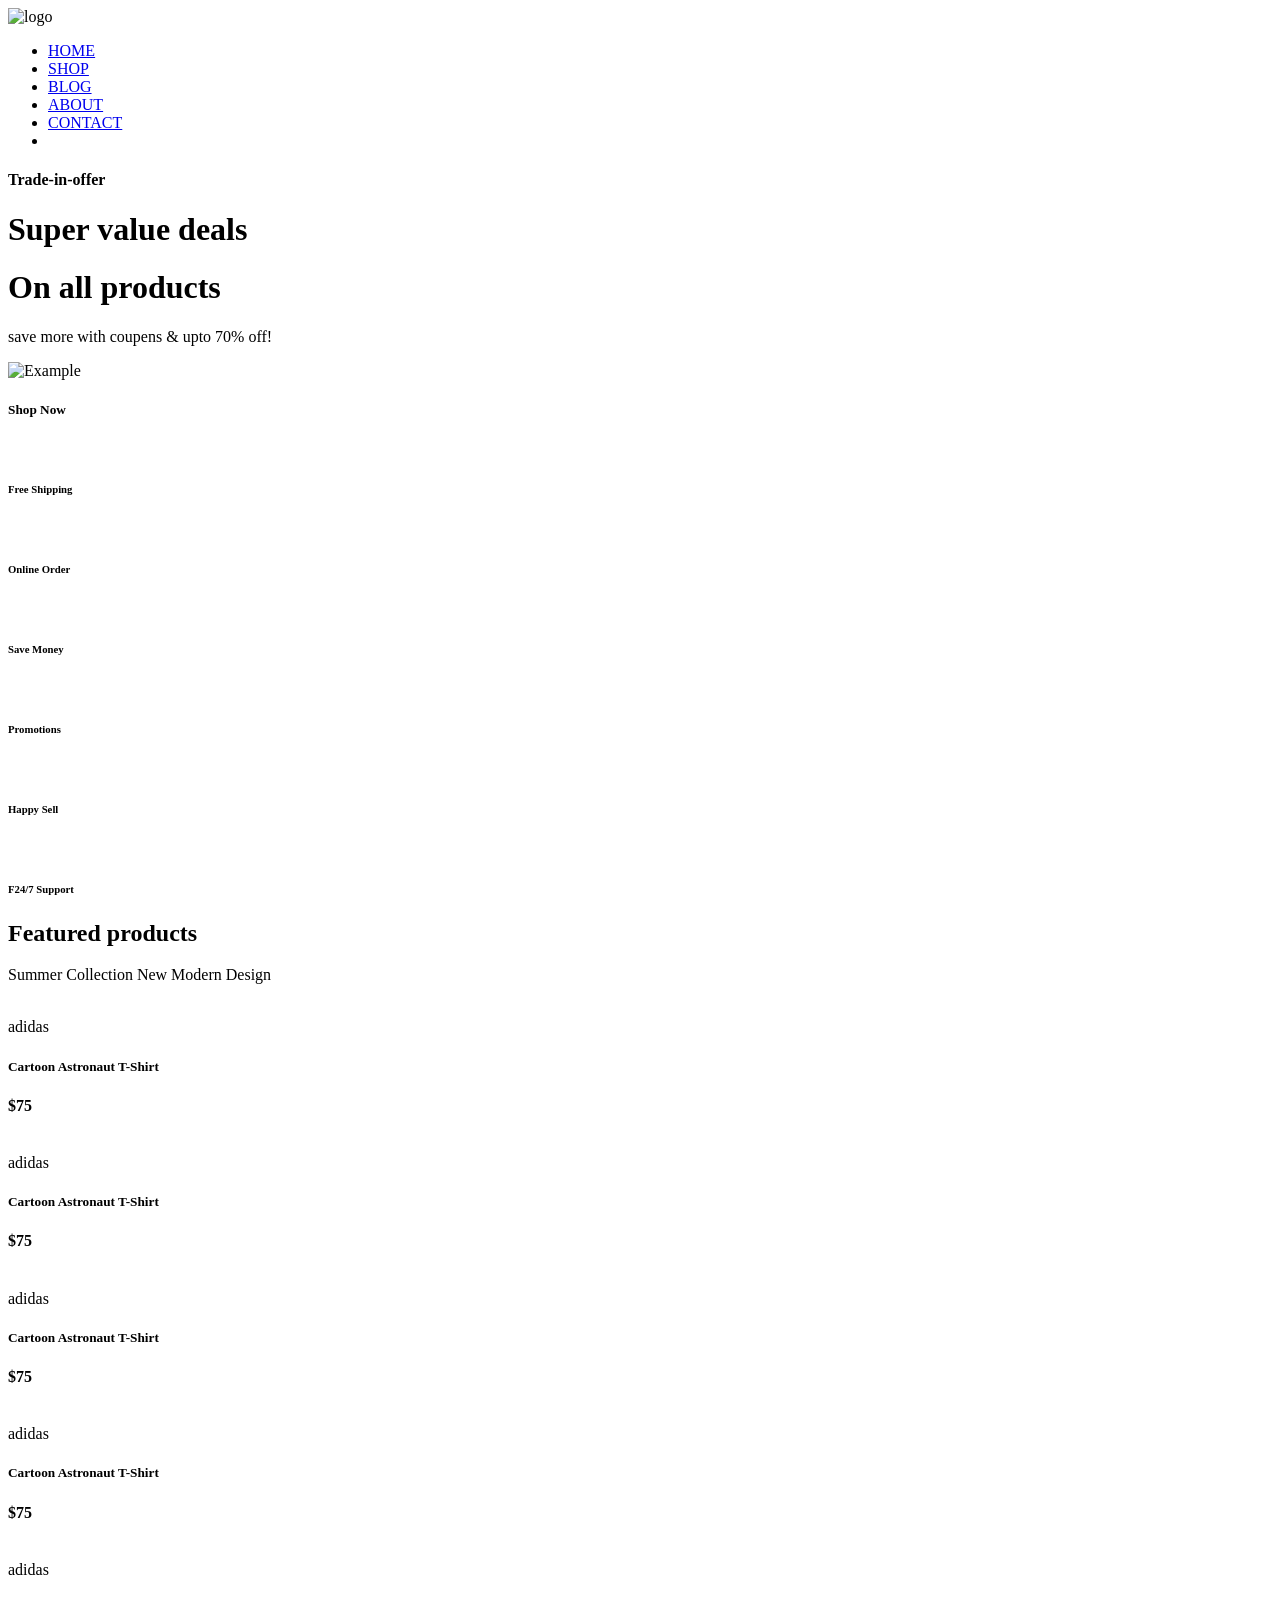
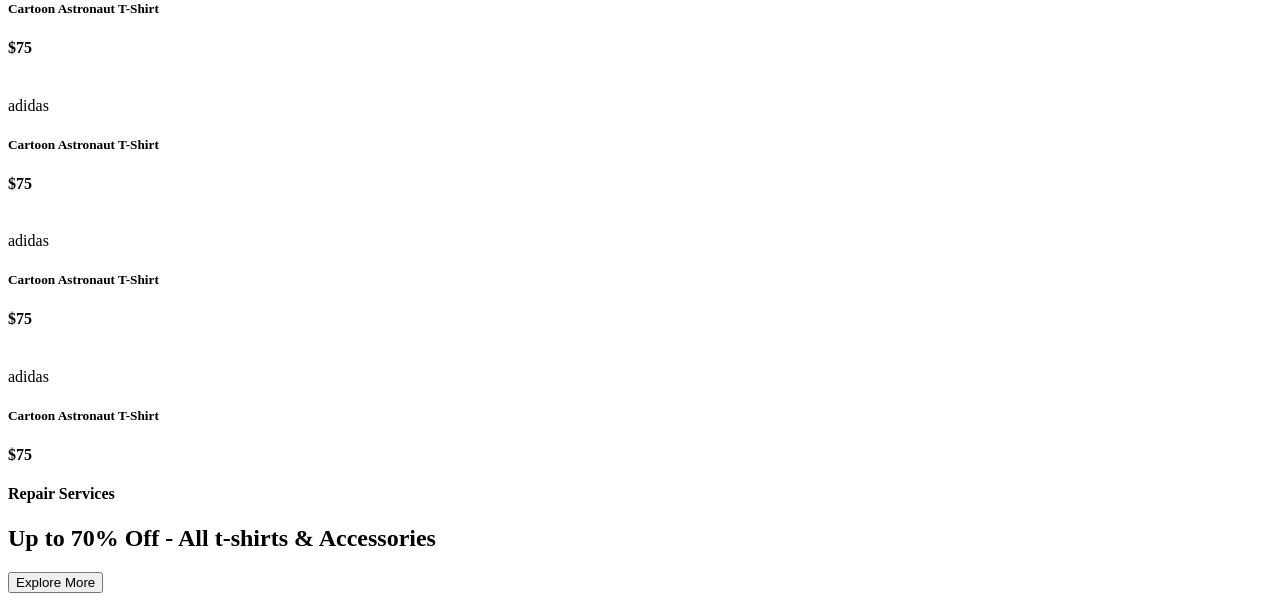
==== E-commerce.html @ c4967437 "Add files via upload" ====
<!DOCTYPE html>
<html lang="en">
<head>
    <meta charset="UTF-8">
    <meta name="viewport" content="width=device-width, initial-scale=1.0">
    <title>E-commerce website</title>
    <link rel="stylesheet" href="E-commerce.css">
    <link rel="stylesheet" href="https://cdnjs.cloudflare.com/ajax/libs/font-awesome/7.0.1/css/all.min.css">

</head>
<body>
    <div class="main">
       <img src="img/logo.png" alt="logo">
           <div class="collapse.navbar-collapse" id="navbarNav">
            <ul class="navbar">
               <li><a class="active" href="html2.html">HOME</a></li>
               <li><a href="shop.html">SHOP</a></li>
               <li><a href="blog.html">BLOG</a> </li>
               <li><a href="about.html">ABOUT</a></li>
               <li><a href="contact.html">CONTACT</a></li> 
               <li><a href="cart.html"><i class="fa-solid fa-bag-shopping"></i></a></li>  
             </ul>
           </div>
      </div>
      <div id="hero">
        <h4>Trade-in-offer</h4>
        <h1>Super value deals </h1>
        <h1 class="green">On all products</h1>
        <p>save more with coupens & upto 70% off!</p>
        <div class="image-container">
          <img src="img/button.png" alt="Example">
          <h5 class="text">Shop Now</h5>
        </div>
      </div>
      <section id="features">
        <Div id="features-box">
          <img src="img/features/f1.png" alt="">
          <h6>Free Shipping</h6>
         </Div>
         <Div id="features-box">
          <img src="img/features/f2.png" alt="">
          <h6>Online Order</h6>
         </Div>
         <Div id="features-box">
          <img src="img/features/f3.png" alt="">
          <h6>Save Money</h6>
         </Div>
         <Div id="features-box">
          <img src="img/features/f4.png" alt="">
          <h6>Promotions</h6>
         </Div>
         <Div id="features-box">
          <img src="img/features/f5.png" alt="">
          <h6>Happy Sell</h6>
         </Div>
         <Div id="features-box">
          <img src="img/features/f6.png" alt="">
          <h6>F24/7 Support</h6>
         </Div>
      </section>
      <section id="products">
        <h1>Featured products</h1>
        <p>Summer Collection New Modern Design</p>
        <div class="pro-container">
          <div class="pro">
             <img src="img/products/f1.jpg" alt="">
             <div class="des">
              <span>adidas</span>
              <h5>Cartoon Astronaut T-Shirt</h5>
              <div class="star">
                <i class="fa fa-star"></i>
                <i class="fa fa-star"></i>
                <i class="fa fa-star"></i>
                <i class="fa fa-star"></i>
                <i class="fa fa-star"></i>
              </div>
              <h4>$75</h4>
              <a href="#">
                <i class="fa-solid fa-cart-shopping"></i>
              </a>
             </div>
          </div>
          <div class="pro">
             <img src="img/products/f2.jpg" alt="">
             <div class="des">
              <span>adidas</span>
              <h5>Cartoon Astronaut T-Shirt</h5>
              <div class="star">
                <i class="fa fa-star"></i>
                <i class="fa fa-star"></i>
                <i class="fa fa-star"></i>
                <i class="fa fa-star"></i>
                <i class="fa fa-star"></i>
              </div>
              <h4>$75</h4>
              <a href="#">
                <i class="fa-solid fa-cart-shopping"></i>
              </a>
             </div>
          </div>
          <div class="pro">
             <img src="img/products/f3.jpg" alt="">
             <div class="des">
              <span>adidas</span>
              <h5>Cartoon Astronaut T-Shirt</h5>
              <div class="star">
                <i class="fa fa-star"></i>
                <i class="fa fa-star"></i>
                <i class="fa fa-star"></i>
                <i class="fa fa-star"></i>
                <i class="fa fa-star"></i>
              </div>
              <h4>$75</h4>
              <a href="#">
                <i class="fa-solid fa-cart-shopping"></i>
              </a>
             </div>
          </div>
          <div class="pro">
             <img src="img/products/f4.jpg" alt="">
             <div class="des">
              <span>adidas</span>
              <h5>Cartoon Astronaut T-Shirt</h5>
              <div class="star">
                <i class="fa fa-star"></i>
                <i class="fa fa-star"></i>
                <i class="fa fa-star"></i>
                <i class="fa fa-star"></i>
                <i class="fa fa-star"></i>
              </div>
              <h4>$75</h4>
              <a href="#">
                <i class="fa-solid fa-cart-shopping"></i>
              </a>
             </div>
          </div>
          <div class="pro">
             <img src="img/products/f5.jpg" alt="">
             <div class="des">
              <span>adidas</span>
              <h5>Cartoon Astronaut T-Shirt</h5>
              <div class="star">
                <i class="fa fa-star"></i>
                <i class="fa fa-star"></i>
                <i class="fa fa-star"></i>
                <i class="fa fa-star"></i>
                <i class="fa fa-star"></i>
              </div>
              <h4>$75</h4>
              <a href="#">
                <i class="fa-solid fa-cart-shopping"></i>
              </a>
             </div>
          </div>
          <div class="pro">
             <img src="img/products/f6.jpg" alt="">
             <div class="des">
              <span>adidas</span>
              <h5>Cartoon Astronaut T-Shirt</h5>
              <div class="star">
                <i class="fa fa-star"></i>
                <i class="fa fa-star"></i>
                <i class="fa fa-star"></i>
                <i class="fa fa-star"></i>
                <i class="fa fa-star"></i>
              </div>
              <h4>$75</h4>
              <a href="#">
                <i class="fa-solid fa-cart-shopping"></i>
              </a>
             </div>
          </div>
          <div class="pro">
             <img src="img/products/f7.jpg" alt="">
             <div class="des">
              <span>adidas</span>
              <h5>Cartoon Astronaut T-Shirt</h5>
              <div class="star">
                <i class="fa fa-star"></i>
                <i class="fa fa-star"></i>
                <i class="fa fa-star"></i>
                <i class="fa fa-star"></i>
                <i class="fa fa-star"></i>
              </div>
              <h4>$75</h4>
              <a href="#">
                <i class="fa-solid fa-cart-shopping"></i>
              </a>
             </div>
          </div>
          <div class="pro">
             <img src="img/products/f8.jpg" alt="">
             <div class="des">
              <span>adidas</span>
              <h5>Cartoon Astronaut T-Shirt</h5>
              <div class="star">
                <i class="fa fa-star"></i>
                <i class="fa fa-star"></i>
                <i class="fa fa-star"></i>
                <i class="fa fa-star"></i>
                <i class="fa fa-star"></i>
              </div>
              <h4>$75</h4>
              <a href="#">
                <i class="fa-solid fa-cart-shopping"></i>
              </a>
             </div>
          </div>
        </div>
        
        
      </section>
      <section class="banner">
        <h4>Repair Services</h4>
        <h2>Up to <span>70% Off </span> - All t-shirts & Accessories</h2>
        <button class="normal">Explore More</button>
        
      </section>
    </body>
  </html>
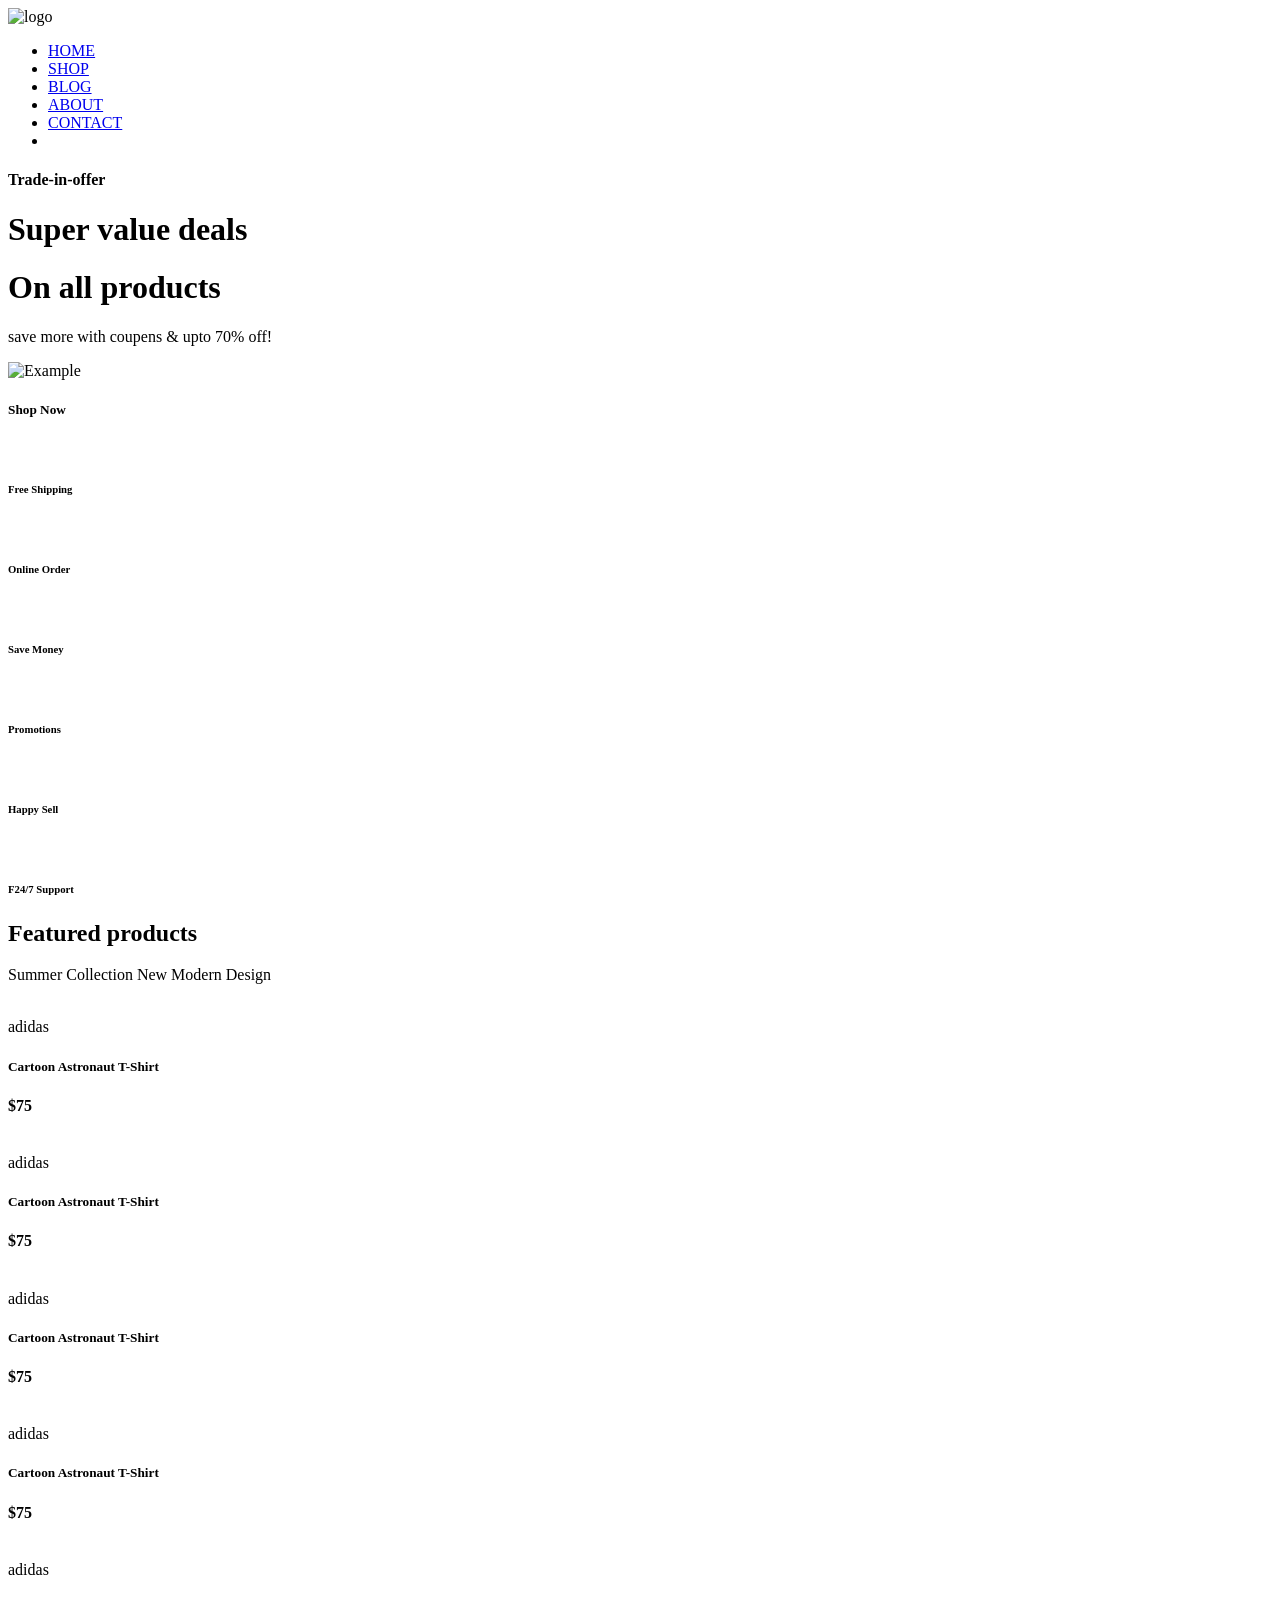
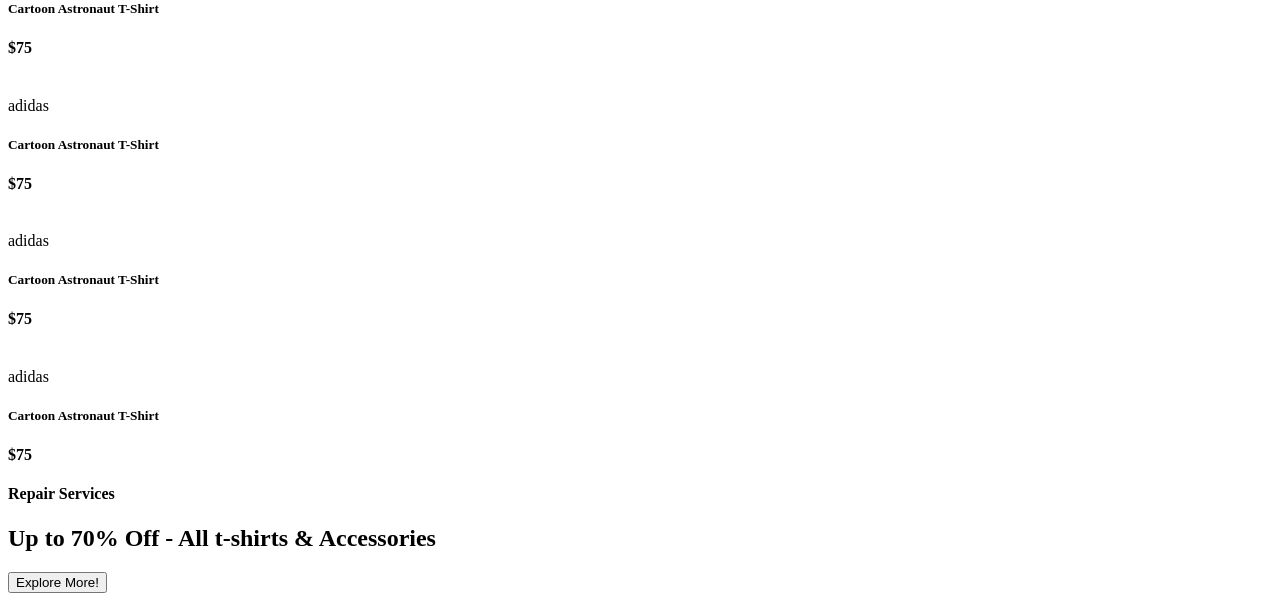
==== commit 4698c251: "Update E-commerce.html" ====
--- a/E-commerce.html
+++ b/E-commerce.html
@@ -213,8 +213,9 @@
       <section class="banner">
         <h4>Repair Services</h4>
         <h2>Up to <span>70% Off </span> - All t-shirts & Accessories</h2>
-        <button class="normal">Explore More</button>
+        <button class="normal">Explore More!</button>
         
       </section>
     </body>
-  </html>+
+  </html>
